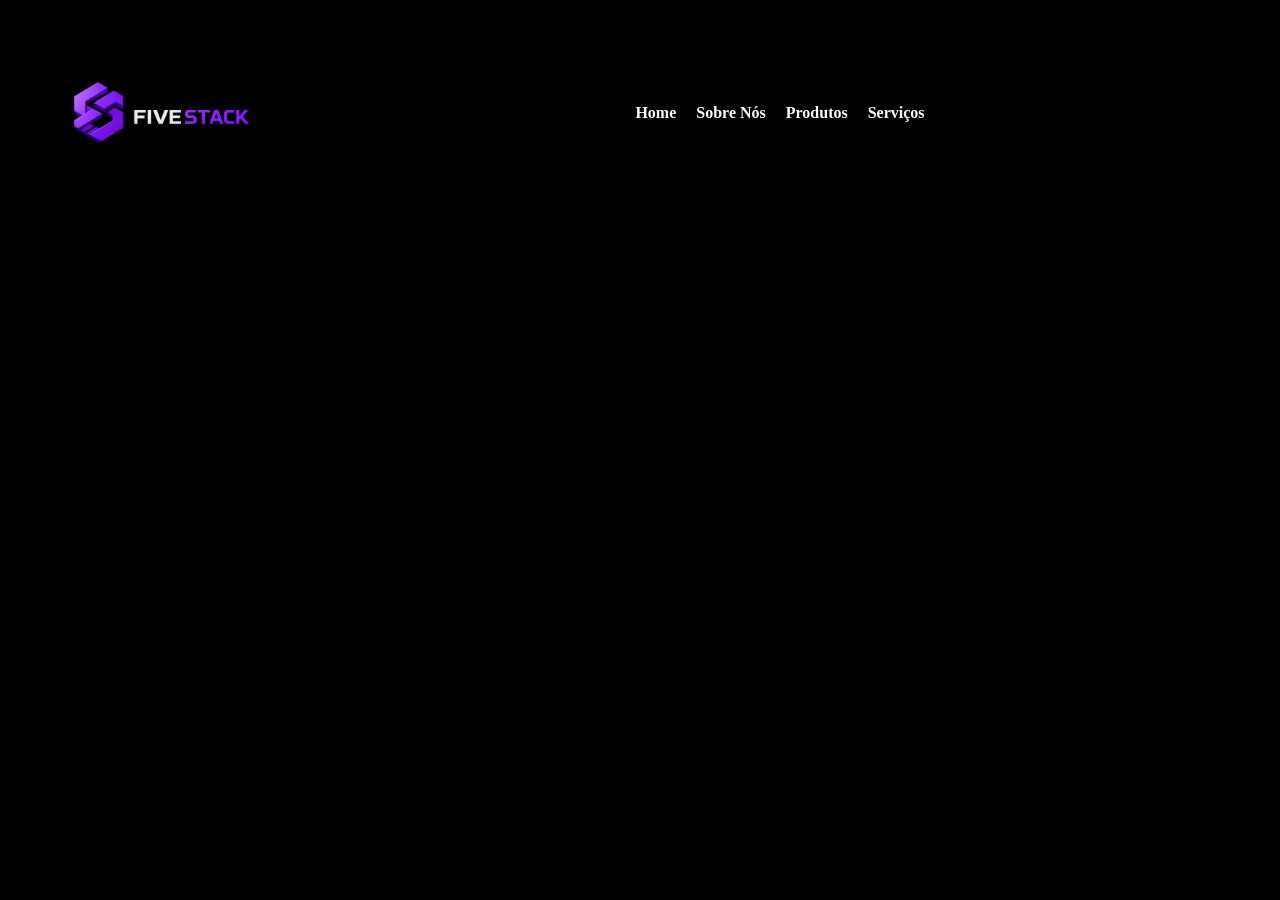
==== projetos.html @ 075e6581 "Five Stack" ====
<!DOCTYPE html>
<html lang="pt-br">
<head>
    <meta charset="UTF-8">
    <meta name="viewport" content="width=device-width, initial-scale=1.0">
    <title>Projetos</title>

    <link rel="stylesheet" href="produtos.css">

    <header class="topo">

    <img src="Imagens/logo.png" class="logo">

    <nav class="menu">
    <a href="index.html">Home</a>
    <a href="sobre-nos.html">Sobre Nós</a>
    <a href="projetos.html">Produtos</a>
    <a href="Serviços.html">Serviços</a>
    </nav>

    <a href="../Css/o que oferecemos.css"></a>

    </header>

</head>
<body>
    
    

    <h3>Nossos Projetos</h3>
    <p>
        Transformamos ideia em soluções digitais modernas e efecinetes para impulsionar o crescimento do seu negócio.
    </p>

    
</body>
</html>
---- produtos.css ----
* {
  margin: 0;
  padding: 0;
  box-sizing: border-box;
}

body{
    background-color: black;
}
h1{
   margin-left: 3%;
   font-size: 100px;
   margin-top: 100px;
}
.menu{
  display: flex;
  gap: 20px;
}
.menu a{
  text-decoration: none;
  color: white;
  font-weight: bold; /* "auto" não funciona */
}
.topo {
  display: flex;
  justify-content: space-between; /* separa logo e menu */
  align-items: center; /* alinha na mesma altura */
  padding: 20px;
}
.logo {
  width: 280px;
  height: auto;
  object-fit: cover;
}
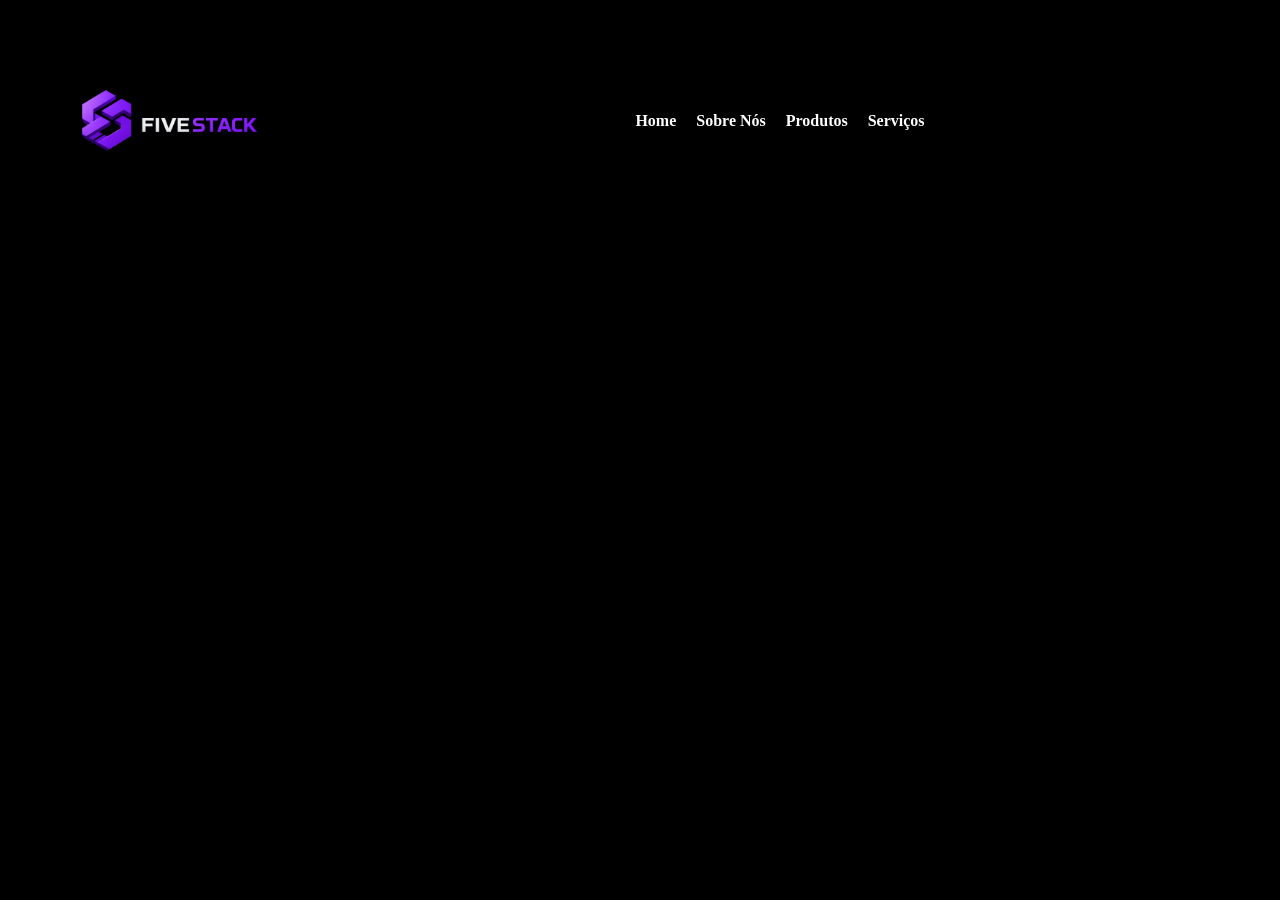
==== commit bdec9a47: "refactor: reorganiza estrutura de pastas" ====
--- a/projetos.html
+++ b/projetos.html
@@ -5,17 +5,18 @@
     <meta name="viewport" content="width=device-width, initial-scale=1.0">
     <title>Projetos</title>
 
-    <link rel="stylesheet" href="produtos.css">
+    <link rel="stylesheet" href="style/style.css">
+    <link rel="stylesheet" href="style/produtos.css">
 
     <header class="topo">
 
-    <img src="Imagens/logo.png" class="logo">
+    <img src="assets/logo.png" class="logo">
 
     <nav class="menu">
     <a href="index.html">Home</a>
     <a href="sobre-nos.html">Sobre Nós</a>
     <a href="projetos.html">Produtos</a>
-    <a href="Serviços.html">Serviços</a>
+    <a href="servicos.html">Serviços</a>
     </nav>
 
     <a href="../Css/o que oferecemos.css"></a>
--- a/style/produtos.css
+++ b/style/produtos.css
@@ -0,0 +1,28 @@
+body{
+    background-color: black;
+}
+h1{
+   margin-left: 3%;
+   font-size: 100px;
+   margin-top: 100px;
+}
+.menu{
+  display: flex;
+  gap: 20px;
+}
+.menu a{
+  text-decoration: none;
+  color: white;
+  font-weight: bold; /* "auto" não funciona */
+}
+.topo {
+  display: flex;
+  justify-content: space-between; /* separa logo e menu */
+  align-items: center; /* alinha na mesma altura */
+  padding: 20px;
+}
+.logo {
+  width: 280px;
+  height: auto;
+  object-fit: cover;
+}
